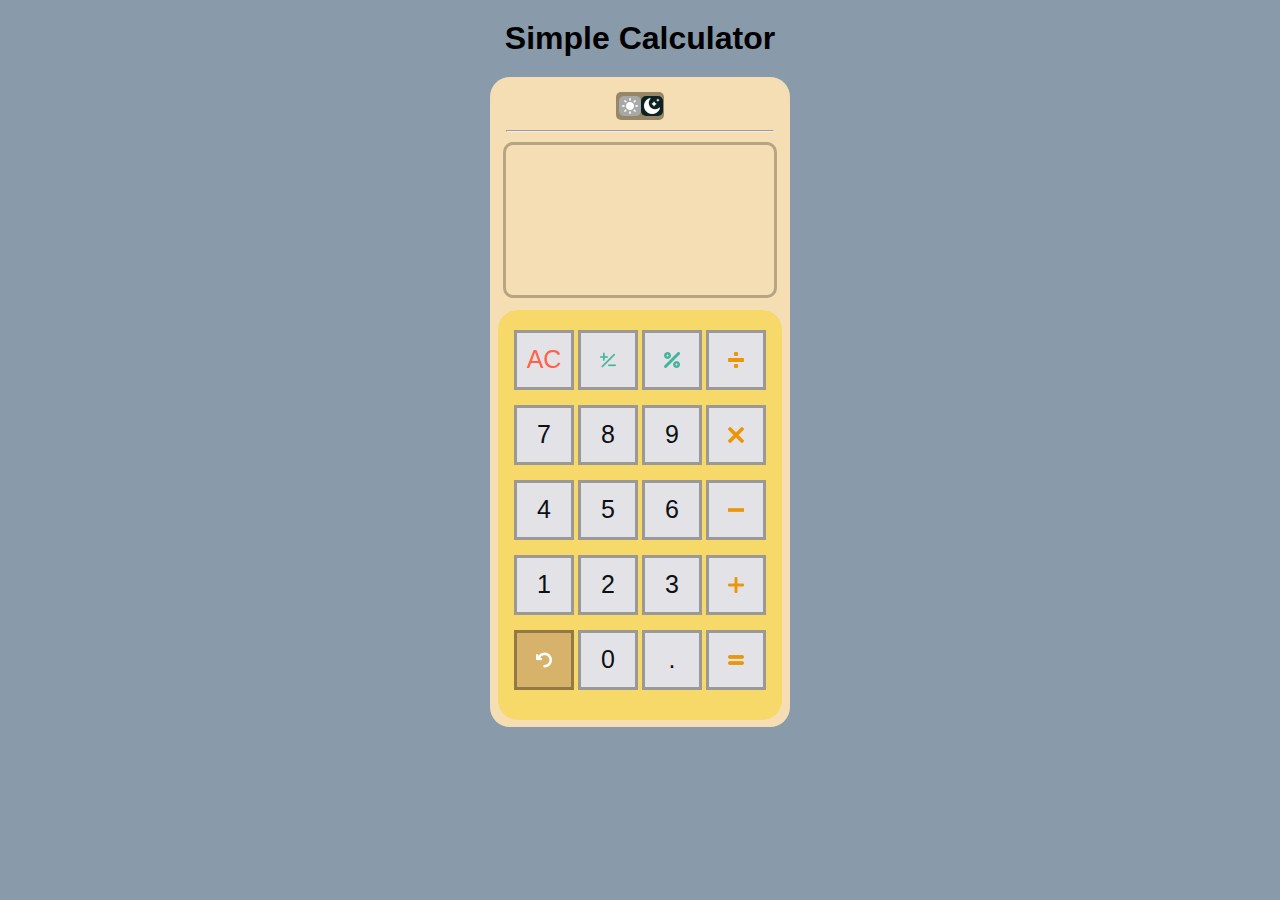
==== calc_day.html @ 4611f3ca "first commit" ====
<!DOCTYPE html>
<html lang="en">

<head>
    <meta charset="UTF-8">
    <meta http-equiv="X-UA-Compatible" content="IE=edge">
    <meta name="viewport" content="width=device-width, initial-scale=1.0">
    <title>Simple Calculator</title>
    <link rel="stylesheet" href="calc_day.css">
</head>

<body>
    <h1>Simple Calculator</h1>
    <div class="calc_container">
        <div class="screen_area">
            <div class="theme">
                <a href="calc_day.html"><img src="sun.png" alt="" class="day"></a>
                <a href="calculator.html"><img src="moon.png" alt="" class="night"></a>
            </div>
            <hr>
            <div class="displays">
                <input type="text" class="input_box" id="input_box">
                <input type="text" class="output_box" id="output_box">
            </div>
        </div>
        <div class="button_wrapper">
            <div class="first_set">
                <!-- #43B49C - greenish -->
                <!-- #EA9608 - pink -->
                <button type="button" value="AC" class="key_pad ac">AC</button>
                <button class="img_button key_pad"><img src="plus-minus.png" alt=""></button>
                <button class="img_button key_pad"><img src="percentage.png" alt=""></button>
                <button class="img_button key_pad"><img src="division.png" alt=""></button>
            </div>
            <div class="Second_set">
                <button type="button" value="7"  class="key_pad">7</button>
                <button type="button" value="8" class="key_pad">8</button>
                <button type="button" value="9" class="key_pad">9</button>
                <button class="img_button key_pad"><img src="multiply.png" alt=""></button>
            </div>
            <div class="third_set">
                <button type="button" value="4" class="key_pad">4</button>
                <button type="button" value="5" class="key_pad">5</button>
                <button type="button" value="6" class="key_pad">6</button>
                <button class="img_button key_pad"><img src="minus.png" alt=""></button>
            </div>
            <div class="fourth_set">
                <button type="button" value="1" class="key_pad">1</button>
                <button type="button" value="2" class="key_pad">2</button>
                <button type="button" value="3" class="key_pad">3</button>
                <button class="img_button key_pad"><img src="plus.png" alt=""></button>
            </div>
            <div class="fifth_set">
                <button class="img_button key_pad back"><img src="back.png" alt=""></button>
                <button type="button" value="0" class="key_pad">0</button>
                <button type="button" value="." class="key_pad">.</button>
                <button class="img_button key_pad"><img src="equal.png" alt=""></button>
            </div>
        </div>
    </div>
</body>
<script src="calc.js"></script>
</html>
---- calc_day.css ----
*{
    padding: 0px;
    margin: 0px;
}

body {
    background-color: rgba(7, 44, 77, 0.473);
}

h1 {
    margin: 20px auto 20px auto;
    font-family: 'Segoe UI', Tahoma, Geneva, Verdana, sans-serif;
    font-weight: 900;
    text-align: center;
}

hr {
    margin: 10px 10px 10px 10px;
}
.calc_container {
    background-color: wheat;
    width: 300px;
    height: 650px;
    margin-left: auto;
    margin-right: auto;
    border-radius: 20px;
}
.screen_area {
    margin-left: auto;
    margin-right: auto;
    padding-top: 5px;
    margin-top: 20px;
    background-color: wheat;
    width: 96%;
    height: 35%;
    /* overflow: hidden; */
    border-radius: 20px;
    /* border: solid wheat; */

}

.displays {
    margin-right: auto;
    margin-left: auto;
    border: solid rgba(24, 19, 9, 0.281);
    border-radius: 10px;
    width: 93%;
}

.input_box {
    display: flex;
    margin-right: auto;
    margin-left: auto;
    margin-top: 40px;
    width: 90%;
    height: 50px;
    background-color: transparent;
    border: none;
    font-size: 20px;
    color: rgb(107, 52, 22);
    text-align: right;
}

.output_box {
    display: flex;
    margin-right: auto;
    margin-left: auto;
    width: 90%;
    height: 60px;
    background-color: transparent;
    border: none;
    font-size: 40px;
    color: rgb(107, 52, 22);
    text-align: right;
}

.theme {
    display: flex;
    /* gap: 5px; */
    justify-content: space-around;
    margin: 10px auto 10px auto;
    background-color: rgba(34, 25, 9, 0.443);
    width: 15%;
    border-radius: 5px;
    padding: 4px 2px 0px 3px;
}

.day {
    background-color: rgb(167, 168, 168);
    padding: 2px 3px;
    border-radius: 5px;
    cursor: pointer;
}

.night {
    background-color: rgb(13, 35, 35);
    padding: 2px 3px;
    border-radius: 5px;
    cursor: pointer;
}

.button_wrapper {
    display: flex;
    flex-direction: column;
    width: 88%;
    height: 57%;
    background-color: rgba(249, 211, 23, 0.475);
    border-radius: 20px;
    margin: 0px auto 0px auto;
    padding: 20px 10px;
    /* border: solid wheat; */
    align-items: center;
    gap: 15px;
}

.key_pad {
    width: 60px;
    height: 60px;
    background-color: rgb(226, 226, 231);
    color: rgb(12, 16, 19);
    font-size: 25px;
    border: solid rgba(19, 12, 0, 0.34);
    cursor: pointer;
    box-shadow: inset rgb(2, 27, 27);
    font-weight: 500;
    transition: .7s;
}
.button_wrapper .first_set .ac {
    color: tomato;
}
.back {
    background-color: rgba(199, 158, 108, 0.664);
}
.back:hover {
    background-color: rgb(165, 12, 12);
}
.key_pad:hover {
    background-color: rgb(135, 2, 2);
    color: rgb(254, 254, 255);
}
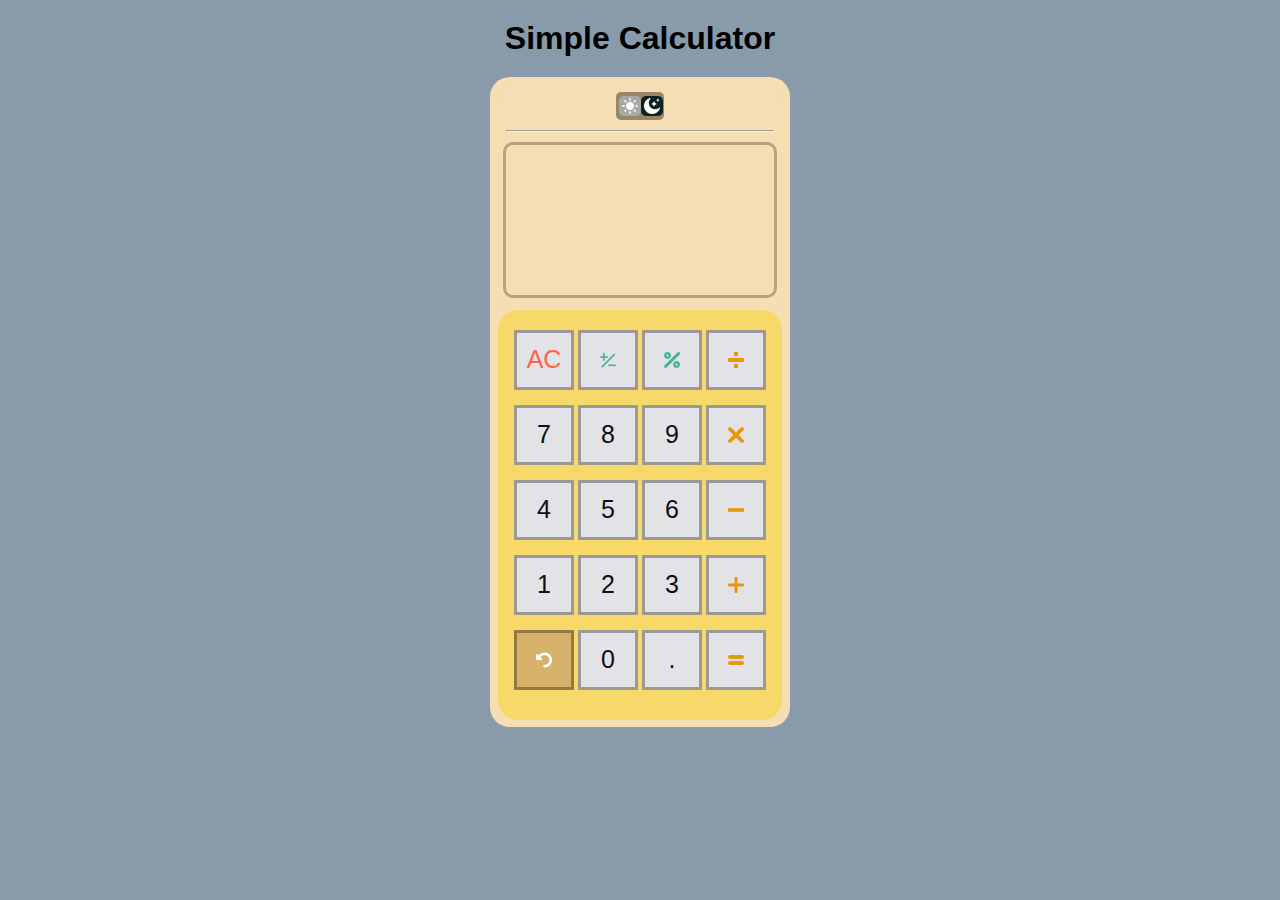
==== commit 78072beb: "Update calc_day.html" ====
--- a/calc_day.html
+++ b/calc_day.html
@@ -15,7 +15,7 @@
         <div class="screen_area">
             <div class="theme">
                 <a href="calc_day.html"><img src="sun.png" alt="" class="day"></a>
-                <a href="calculator.html"><img src="moon.png" alt="" class="night"></a>
+                <a href="index.html"><img src="moon.png" alt="" class="night"></a>
             </div>
             <hr>
             <div class="displays">
@@ -60,4 +60,4 @@
     </div>
 </body>
 <script src="calc.js"></script>
-</html>+</html>
